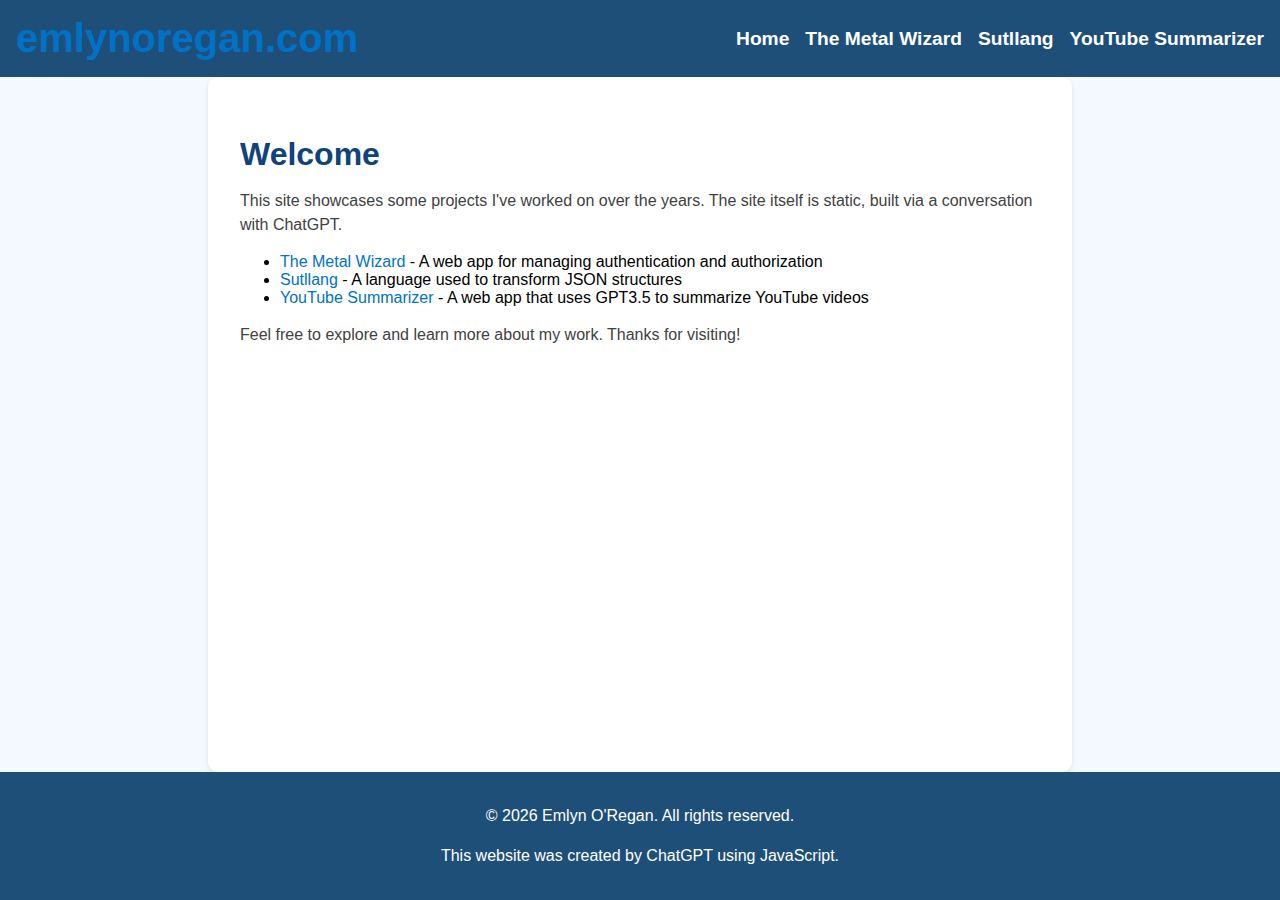
==== index.html @ cdf1bcae "first" ====
<!DOCTYPE html>
<html lang="en">
  <head>
    <meta charset="UTF-8" />
    <meta name="viewport" content="width=device-width, initial-scale=1.0" />
    <title>emlynoregan.com</title>
    <link rel="stylesheet" href="styles.css" />
  </head>
  <body>
    <header id="header"></header>
    <main>
      <section>
        <h2>Welcome</h2>
        <p>This site showcases some projects I've worked on over the years. The site itself is static, built via a conversation with ChatGPT.</p>
        <ul>
          <li><a href="themetalwizard.html">The Metal Wizard</a> - A web app for managing authentication and authorization</li>
          <li><a href="sutllang.html">Sutllang</a> - A language used to transform JSON structures</li>
          <li><a href="ytsummary_streamlit.html">YouTube Summarizer</a> - A web app that uses GPT3.5 to summarize YouTube videos</li>
        </ul>
        <p>Feel free to explore and learn more about my work. Thanks for visiting!</p>
      </section>
    </main>
    <footer id="footer"></footer>
    <script src="main.js"></script>
  </body>
</html>
---- styles.css ----
/* Global Styles */
body {
    font-family: Arial, sans-serif;
    margin: 0;
    padding: 0;
    background-color: #f4f9ff;
    display: flex;
    flex-direction: column;
    min-height: 100vh;
}

header {
    background-color: #1e4f79;
    color: #fff;
    display: flex;
    justify-content: space-between;
    align-items: center;
    padding: 1rem;
}

h1 {
    margin: 0;
    font-size: 2.5rem;
    font-weight: bold;
}

nav ul {
    list-style: none;
    margin: 0;
    padding: 0;
    display: flex;
}

nav li {
    margin-left: 1rem;
}

nav a {
    color: #fff;
    text-decoration: none;
    font-weight: bold;
    font-size: 1.2rem;
}

main {
    flex: 1;
    padding: 2rem;
    max-width: 800px;
    margin: auto;
    background-color: #fff;
    box-shadow: 0px 2px 4px rgba(0, 0, 0, 0.1);
    border-radius: 10px;
}

section {
    margin-bottom: 2rem;
}

h2 {
    font-size: 2rem;
    font-weight: bold;
    margin-bottom: 1rem;
    color: #0e437c;
}

p {
    line-height: 1.5;
    margin: 1rem 0;
    color: #414141;
}

a {
    color: #0072c6;
    text-decoration: none;
}

a:hover {
    text-decoration: underline;
}

footer {
    background-color: #1e4f79;
    color: #ffffff;
    text-align: center;
    padding: 1rem;
    margin-top: auto;
}

footer p {
    color: #fff;
}
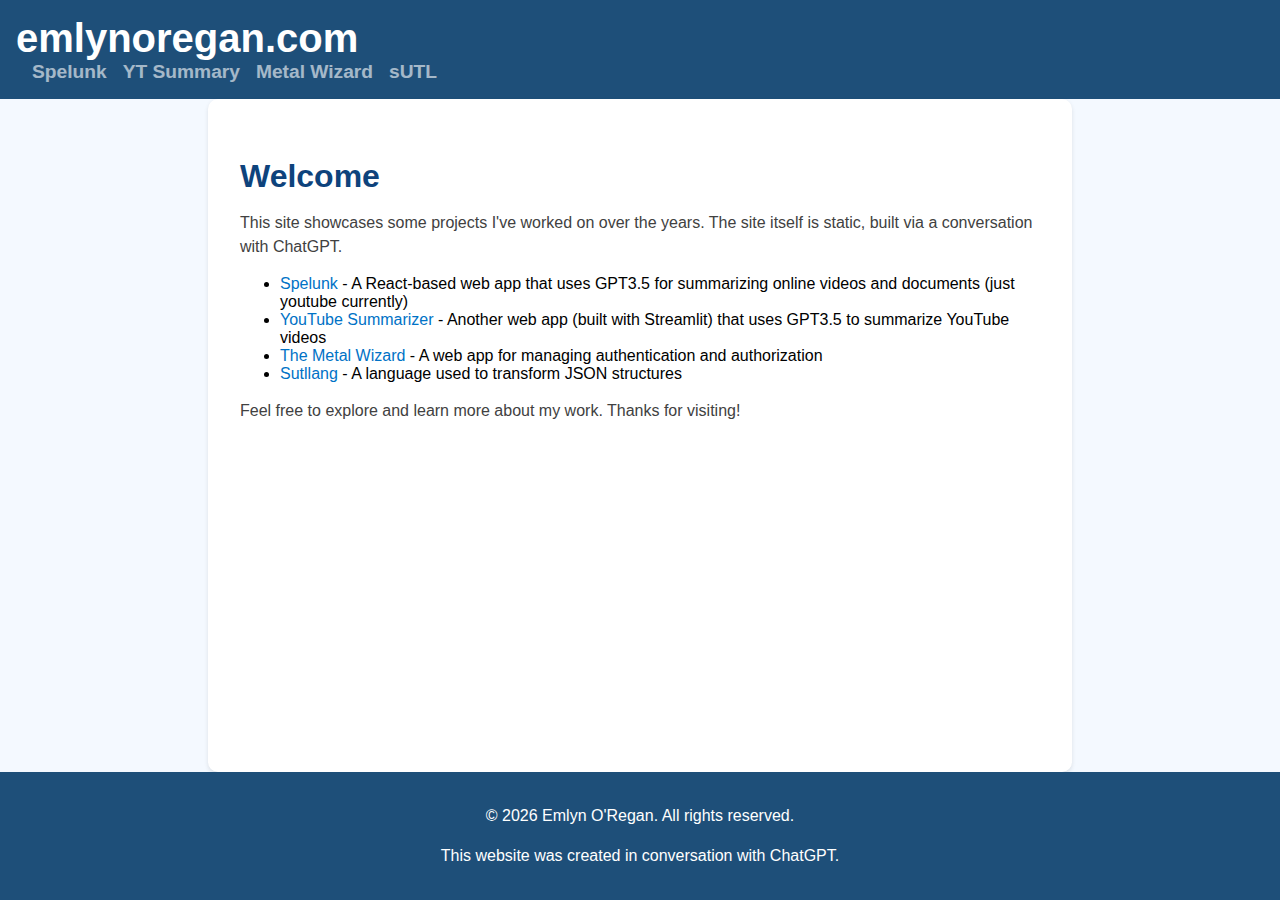
==== commit 27a73e60: "Added Spelunk to the site" ====
--- a/index.html
+++ b/index.html
@@ -13,9 +13,10 @@
         <h2>Welcome</h2>
         <p>This site showcases some projects I've worked on over the years. The site itself is static, built via a conversation with ChatGPT.</p>
         <ul>
+          <li><a href="spelunk.html">Spelunk</a> - A React-based web app that uses GPT3.5 for summarizing online videos and documents (just youtube currently)</li>
+          <li><a href="ytsummary_streamlit.html">YouTube Summarizer</a> - Another web app (built with Streamlit) that uses GPT3.5 to summarize YouTube videos</li>
           <li><a href="themetalwizard.html">The Metal Wizard</a> - A web app for managing authentication and authorization</li>
           <li><a href="sutllang.html">Sutllang</a> - A language used to transform JSON structures</li>
-          <li><a href="ytsummary_streamlit.html">YouTube Summarizer</a> - A web app that uses GPT3.5 to summarize YouTube videos</li>
         </ul>
         <p>Feel free to explore and learn more about my work. Thanks for visiting!</p>
       </section>
--- a/styles.css
+++ b/styles.css
@@ -13,12 +13,13 @@
     background-color: #1e4f79;
     color: #fff;
     display: flex;
-    justify-content: space-between;
-    align-items: center;
+    flex-direction: column;
+    align-items: flex-start; 
     padding: 1rem;
 }
 
 h1 {
+    color: #fff;
     margin: 0;
     font-size: 2.5rem;
     font-weight: bold;
@@ -88,4 +89,46 @@
 
 footer p {
     color: #fff;
-}+}
+
+.site-title {
+    font-size: 2rem;
+    margin: 0;
+    padding: 0;
+  }
+  
+  .site-nav {
+    margin-top: 0;
+    font-size: 1.2rem;
+    opacity: 0.6;
+  }
+
+.site-title a {
+    color: #fff;
+    text-decoration: none;
+}
+
+.nav-links {
+    font-size: 1.2rem;
+    margin-top: 0.5rem;
+  }
+  
+  .nav-links ul {
+    display: flex;
+    list-style: none;
+    margin: 0;
+    padding: 0;
+  }
+  
+  .nav-links li {
+    margin-right: 1rem;
+  }
+  
+  .nav-links a {
+    color: #999999;
+    text-decoration: none;
+  }
+  
+  .nav-links a:hover {
+    color: #333333;
+  }